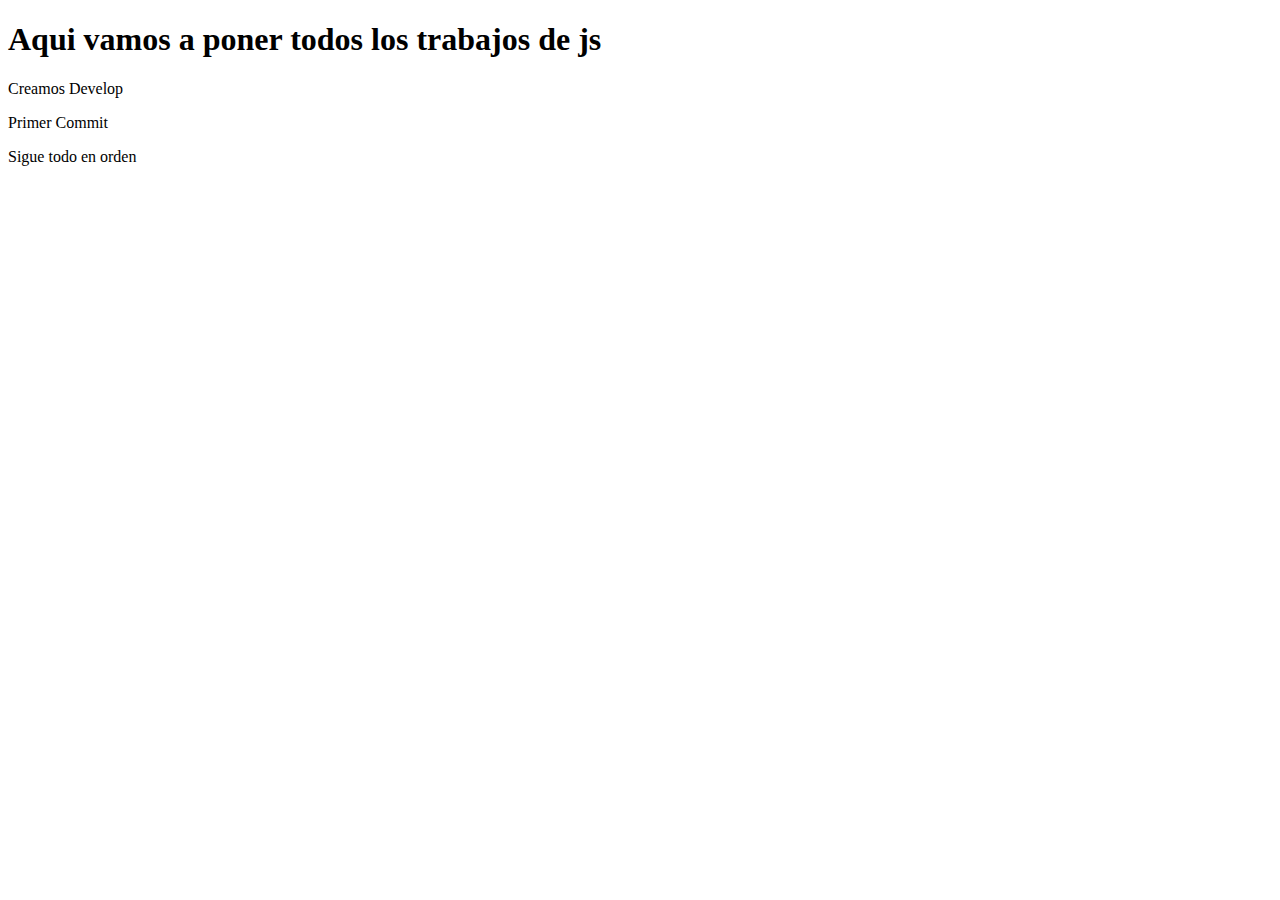
==== index.html @ cf153996 "Sigue todo funcionando, eso es bueno" ====
<!DOCTYPE html>
<html lang="en">
<head>
    <meta charset="UTF-8">
    <meta http-equiv="X-UA-Compatible" content="IE=edge">
    <meta name="viewport" content="width=device-width, initial-scale=1.0">
    <title>JavaScript</title>
</head>
<body>
    <h1>Aqui vamos a poner todos los trabajos de js</h1>
    <p> Creamos Develop </p>
    <p>Primer Commit</p>
    <p>Sigue todo en orden</p>
</body>
</html>
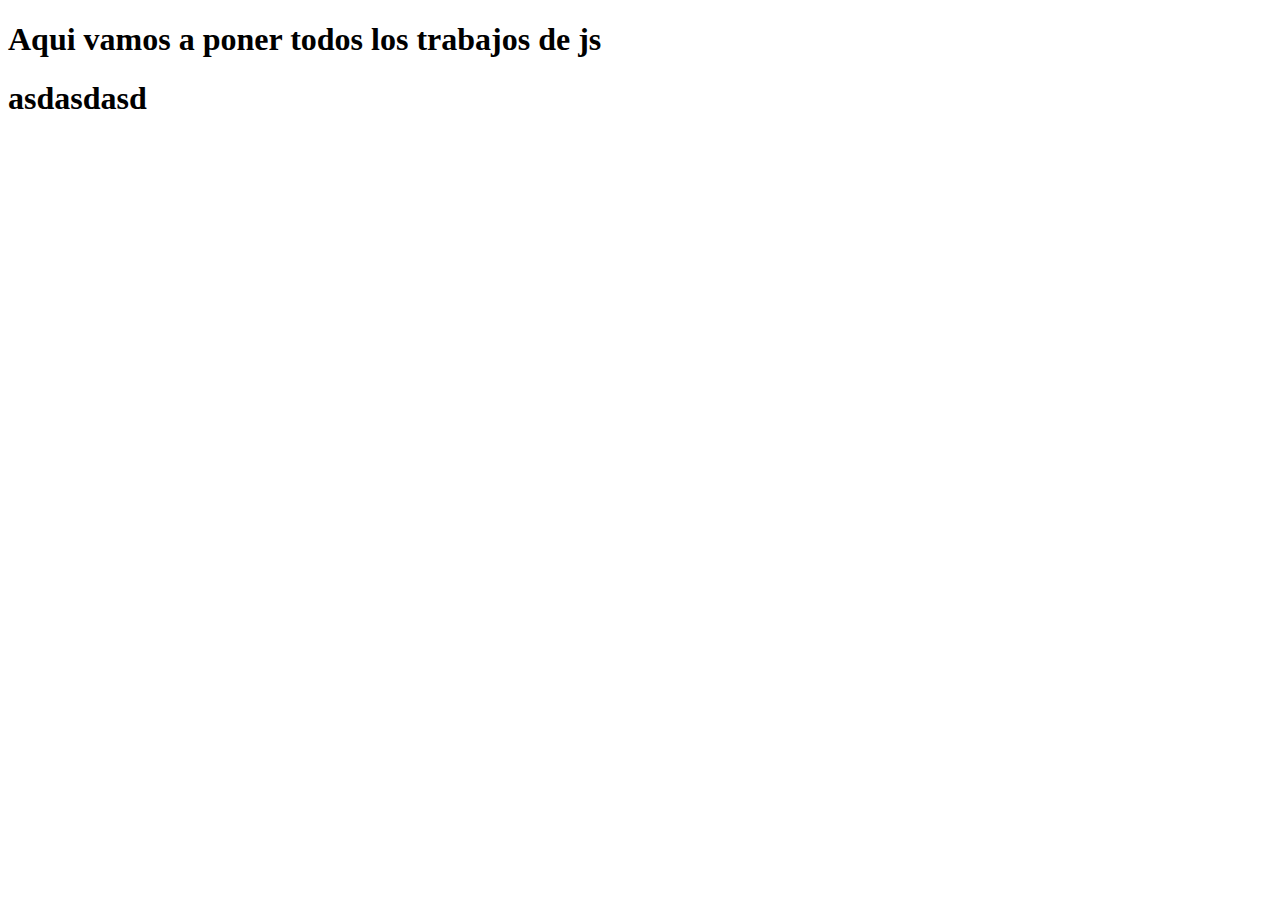
==== commit 9c1c154a: "metimos un titulo" ====
--- a/index.html
+++ b/index.html
@@ -8,8 +8,6 @@
 </head>
 <body>
     <h1>Aqui vamos a poner todos los trabajos de js</h1>
-    <p> Creamos Develop </p>
-    <p>Primer Commit</p>
-    <p>Sigue todo en orden</p>
+    <h1>asdasdasd</h1>
 </body>
 </html>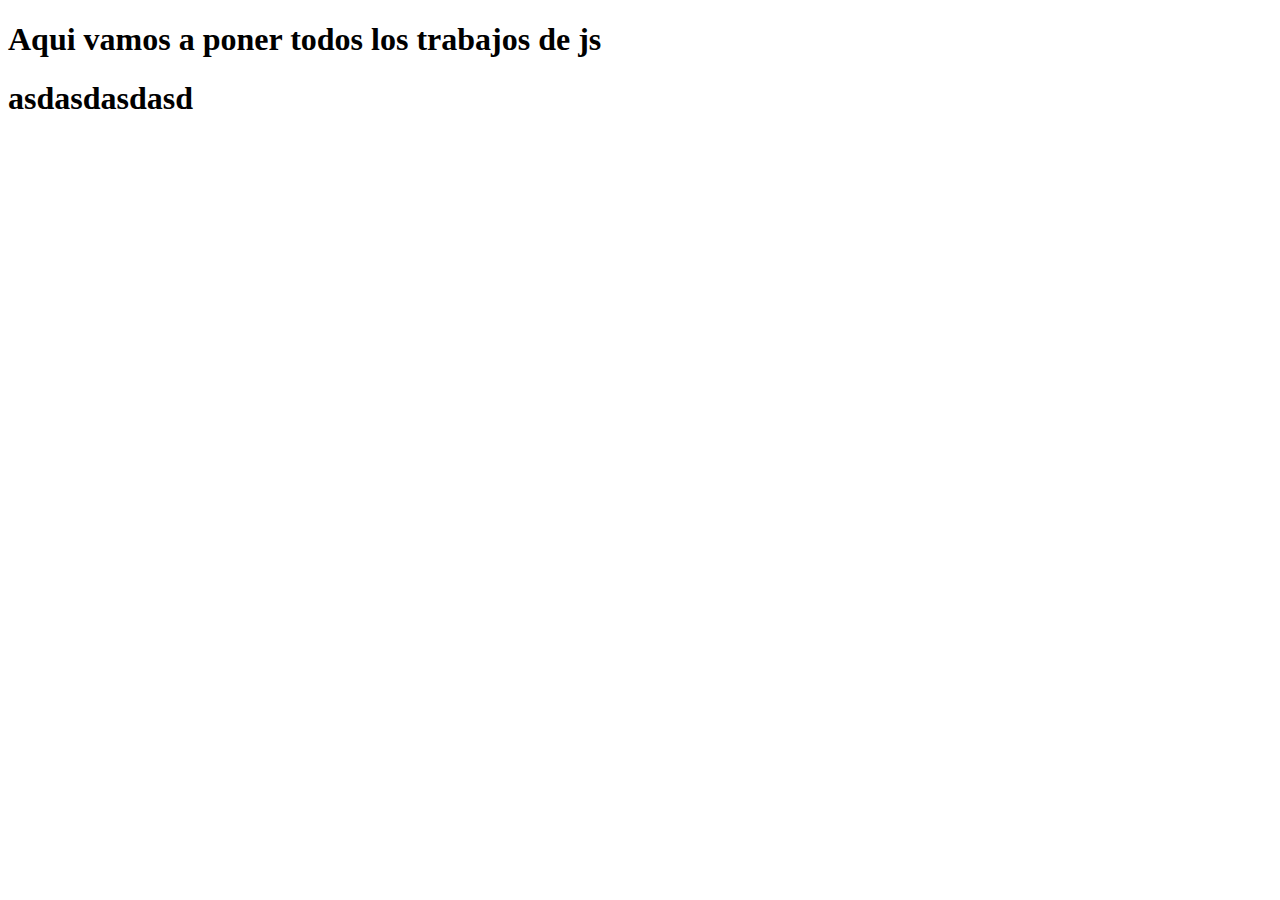
==== commit f1402349: "editamos el segundo titulo" ====
--- a/index.html
+++ b/index.html
@@ -8,6 +8,6 @@
 </head>
 <body>
     <h1>Aqui vamos a poner todos los trabajos de js</h1>
-    <h1>asdasdasd</h1>
+    <h1>asdasdasdasd</h1>
 </body>
 </html>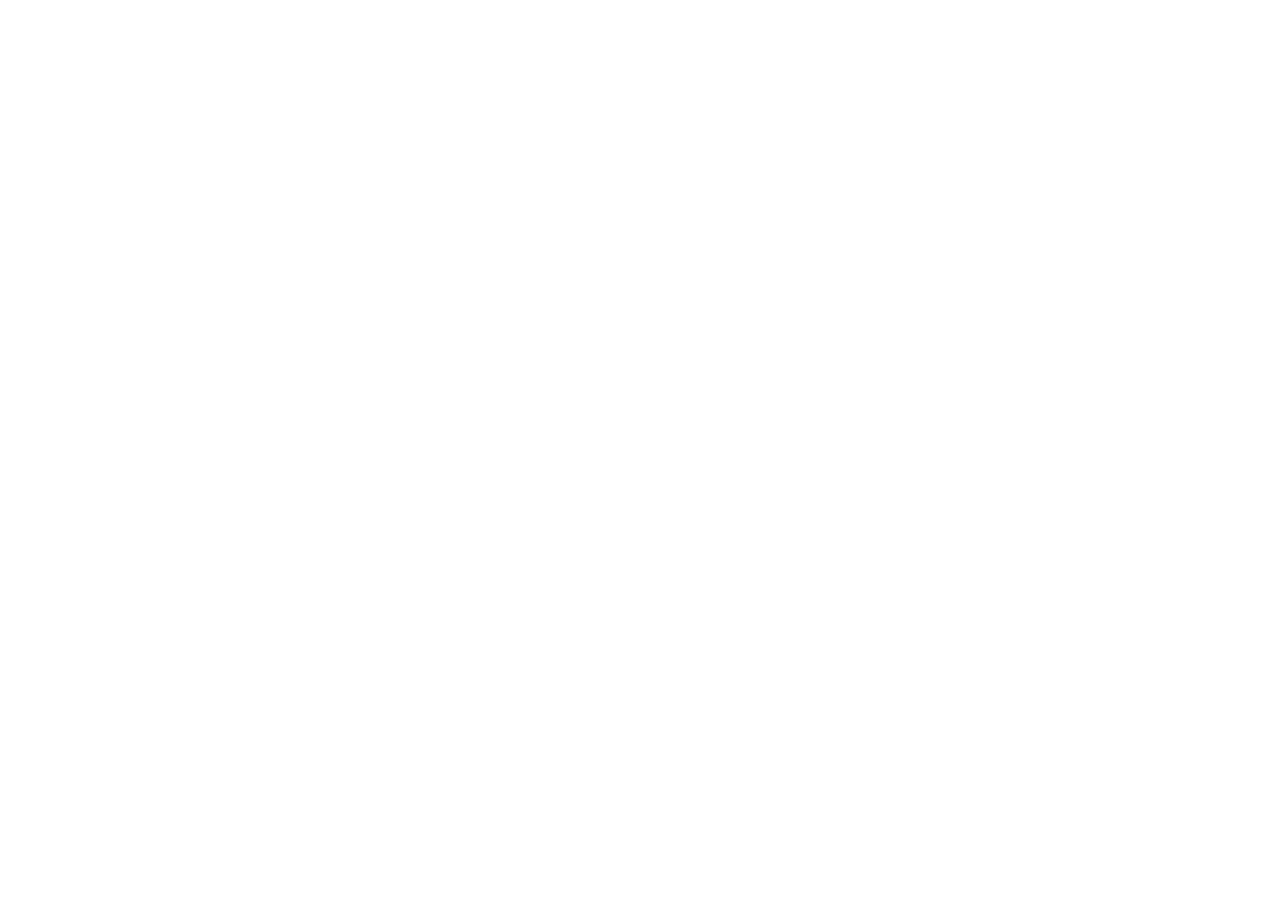
==== commit d271e179: "Agregando mi zona de trabajo" ====
--- a/index.html
+++ b/index.html
@@ -7,7 +7,9 @@
     <title>JavaScript</title>
 </head>
 <body>
-    <h1>Aqui vamos a poner todos los trabajos de js</h1>
-    <h1>asdasdasdasd</h1>
+
+
+
+    <script src="javascrip.js"></script>
 </body>
 </html>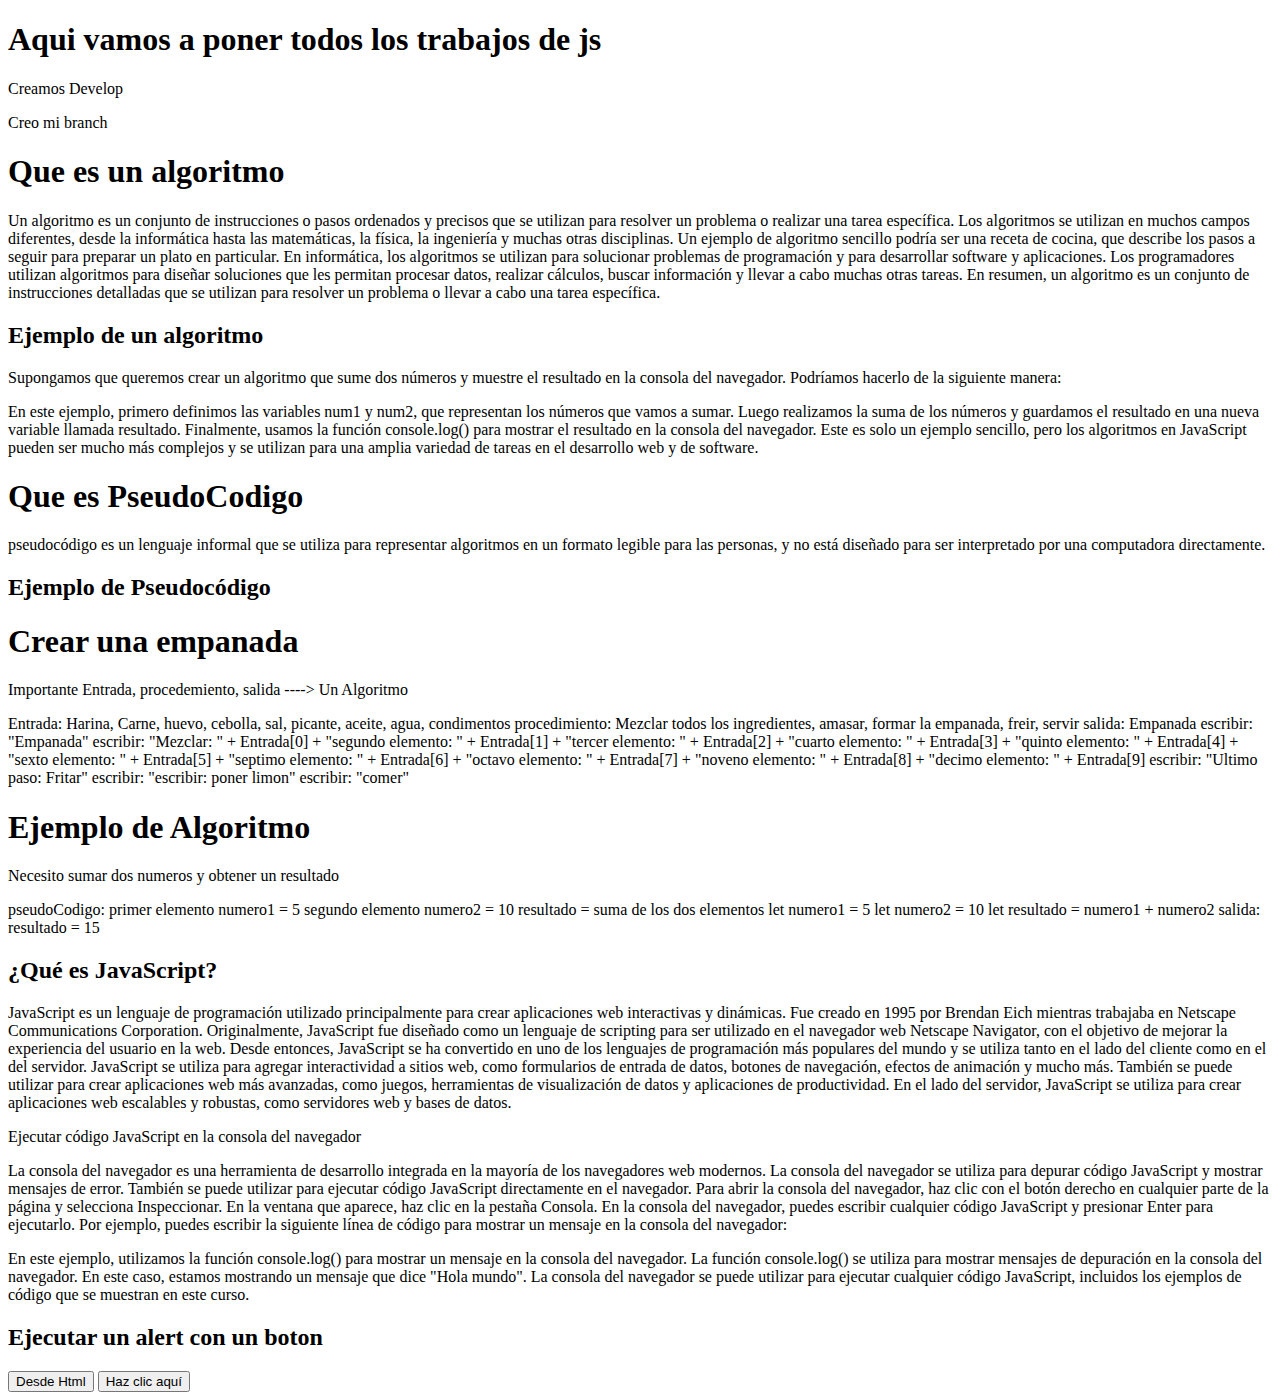
==== commit e854b09f: "Copiado index" ====
--- a/index.html
+++ b/index.html
@@ -7,9 +7,157 @@
     <title>JavaScript</title>
 </head>
 <body>
+    <h1>Aqui vamos a poner todos los trabajos de js</h1>
+    <p> Creamos Develop </p>
+    <p> Creo mi branch </p>
 
+    <!-- Algoritmo -->
+    <h1>Que es un algoritmo</h1>
+    <p>
+      Un algoritmo es un conjunto de instrucciones o pasos ordenados y precisos
+      que se utilizan para resolver un problema o realizar una tarea específica.
+      Los algoritmos se utilizan en muchos campos diferentes, desde la
+      informática hasta las matemáticas, la física, la ingeniería y muchas otras
+      disciplinas. Un ejemplo de algoritmo sencillo podría ser una receta de
+      cocina, que describe los pasos a seguir para preparar un plato en
+      particular. En informática, los algoritmos se utilizan para solucionar
+      problemas de programación y para desarrollar software y aplicaciones. Los
+      programadores utilizan algoritmos para diseñar soluciones que les permitan
+      procesar datos, realizar cálculos, buscar información y llevar a cabo
+      muchas otras tareas. En resumen, un algoritmo es un conjunto de
+      instrucciones detalladas que se utilizan para resolver un problema o
+      llevar a cabo una tarea específica.
+    </p>
 
+    <h2>Ejemplo de un algoritmo</h2>
 
-    <script src="javascrip.js"></script>
+    <p>
+      Supongamos que queremos crear un algoritmo que sume dos números y muestre
+      el resultado en la consola del navegador. Podríamos hacerlo de la
+      siguiente manera:
+    </p>
+
+    <!-- // Definimos las variables que vamos a sumar
+            let num1 = 5;
+            let num2 = 7;
+
+         // Realizamos la suma de los números y guardamos el resultado en una nueva variable
+             let resultado = num1 + num2;
+
+           // Mostramos el resultado en la consola del navegador
+              console.log("La suma de " + num1 + " y " + num2 + " es: " + resultado); -->
+
+    <p>
+      En este ejemplo, primero definimos las variables num1 y num2, que
+      representan los números que vamos a sumar. Luego realizamos la suma de los
+      números y guardamos el resultado en una nueva variable llamada resultado.
+      Finalmente, usamos la función console.log() para mostrar el resultado en
+      la consola del navegador. Este es solo un ejemplo sencillo, pero los
+      algoritmos en JavaScript pueden ser mucho más complejos y se utilizan para
+      una amplia variedad de tareas en el desarrollo web y de software.
+    </p>
+
+    <h1>Que es PseudoCodigo</h1>
+    <p>
+      pseudocódigo es un lenguaje informal que se utiliza para representar
+      algoritmos en un formato legible para las personas, y no está diseñado
+      para ser interpretado por una computadora directamente.
+    </p>
+
+    <h2>Ejemplo de Pseudocódigo</h2>
+
+    <h1>Crear una empanada</h1>
+
+    <p>Importante Entrada, procedemiento, salida ----> Un Algoritmo</p>
+
+    Entrada: Harina, Carne, huevo, cebolla, sal, picante, aceite, agua,
+    condimentos procedimiento: Mezclar todos los ingredientes, amasar, formar la
+    empanada, freir, servir salida: Empanada escribir: "Empanada" escribir:
+    "Mezclar: " + Entrada[0] + "segundo elemento: " + Entrada[1] + "tercer
+    elemento: " + Entrada[2] + "cuarto elemento: " + Entrada[3] + "quinto
+    elemento: " + Entrada[4] + "sexto elemento: " + Entrada[5] + "septimo
+    elemento: " + Entrada[6] + "octavo elemento: " + Entrada[7] + "noveno
+    elemento: " + Entrada[8] + "decimo elemento: " + Entrada[9] escribir:
+    "Ultimo paso: Fritar" escribir: "escribir: poner limon" escribir: "comer"
+
+    <h1>Ejemplo de Algoritmo</h1>
+
+    <p>Necesito sumar dos numeros y obtener un resultado</p>
+
+    pseudoCodigo: primer elemento numero1 = 5 segundo elemento numero2 = 10
+    resultado = suma de los dos elementos
+
+    <!-- funcion -->
+
+    let numero1 = 5 let numero2 = 10 let resultado = numero1 + numero2 salida:
+    resultado = 15
+
+    <!-- una manera de ejecutar condigo de js -->
+    <!-- <script>
+      function sumar() {
+        const numero1 = 7;
+        const numero2 = 10;
+        const resultado = numero1 + numero2;
+        console.log(resultado);
+
+        document.write(resultado + "soy el resultado");
+      }
+      sumar();
+    </script> -->
+
+    <!-- otra manera de ejecutar codigo de js -->
+
+    <h2>¿Qué es JavaScript?</h2>
+
+    <p>
+      JavaScript es un lenguaje de programación utilizado principalmente para
+      crear aplicaciones web interactivas y dinámicas. Fue creado en 1995 por
+      Brendan Eich mientras trabajaba en Netscape Communications Corporation.
+      Originalmente, JavaScript fue diseñado como un lenguaje de scripting para
+      ser utilizado en el navegador web Netscape Navigator, con el objetivo de
+      mejorar la experiencia del usuario en la web. Desde entonces, JavaScript
+      se ha convertido en uno de los lenguajes de programación más populares del
+      mundo y se utiliza tanto en el lado del cliente como en el del servidor.
+      JavaScript se utiliza para agregar interactividad a sitios web, como
+      formularios de entrada de datos, botones de navegación, efectos de
+      animación y mucho más. También se puede utilizar para crear aplicaciones
+      web más avanzadas, como juegos, herramientas de visualización de datos y
+      aplicaciones de productividad. En el lado del servidor, JavaScript se
+      utiliza para crear aplicaciones web escalables y robustas, como servidores
+      web y bases de datos.
+    </p>
+
+    Ejecutar código JavaScript en la consola del navegador
+
+    <p>
+      La consola del navegador es una herramienta de desarrollo integrada en la
+      mayoría de los navegadores web modernos. La consola del navegador se
+      utiliza para depurar código JavaScript y mostrar mensajes de error.
+      También se puede utilizar para ejecutar código JavaScript directamente en
+      el navegador. Para abrir la consola del navegador, haz clic con el botón
+      derecho en cualquier parte de la página y selecciona Inspeccionar. En la
+      ventana que aparece, haz clic en la pestaña Consola. En la consola del
+      navegador, puedes escribir cualquier código JavaScript y presionar Enter
+      para ejecutarlo. Por ejemplo, puedes escribir la siguiente línea de código
+      para mostrar un mensaje en la consola del navegador:
+    </p>
+
+    <!-- console.log("Hola mundo"); -->
+
+    <p>
+      En este ejemplo, utilizamos la función console.log() para mostrar un
+      mensaje en la consola del navegador. La función console.log() se utiliza
+      para mostrar mensajes de depuración en la consola del navegador. En este
+      caso, estamos mostrando un mensaje que dice "Hola mundo". La consola del
+      navegador se puede utilizar para ejecutar cualquier código JavaScript,
+      incluidos los ejemplos de código que se muestran en este curso.
+    </p>
+
+    <!-- Ejecutar un alert con un boton -->
+    <h2>Ejecutar un alert con un boton</h2>
+    <button onclick="alert('hola Mundo Desde HTML')">Desde Html</button>
+    <button onclick="holaMundo()">Haz clic aquí</button>
+
+    <script src="./primeraJS.js"></script>
 </body>
 </html>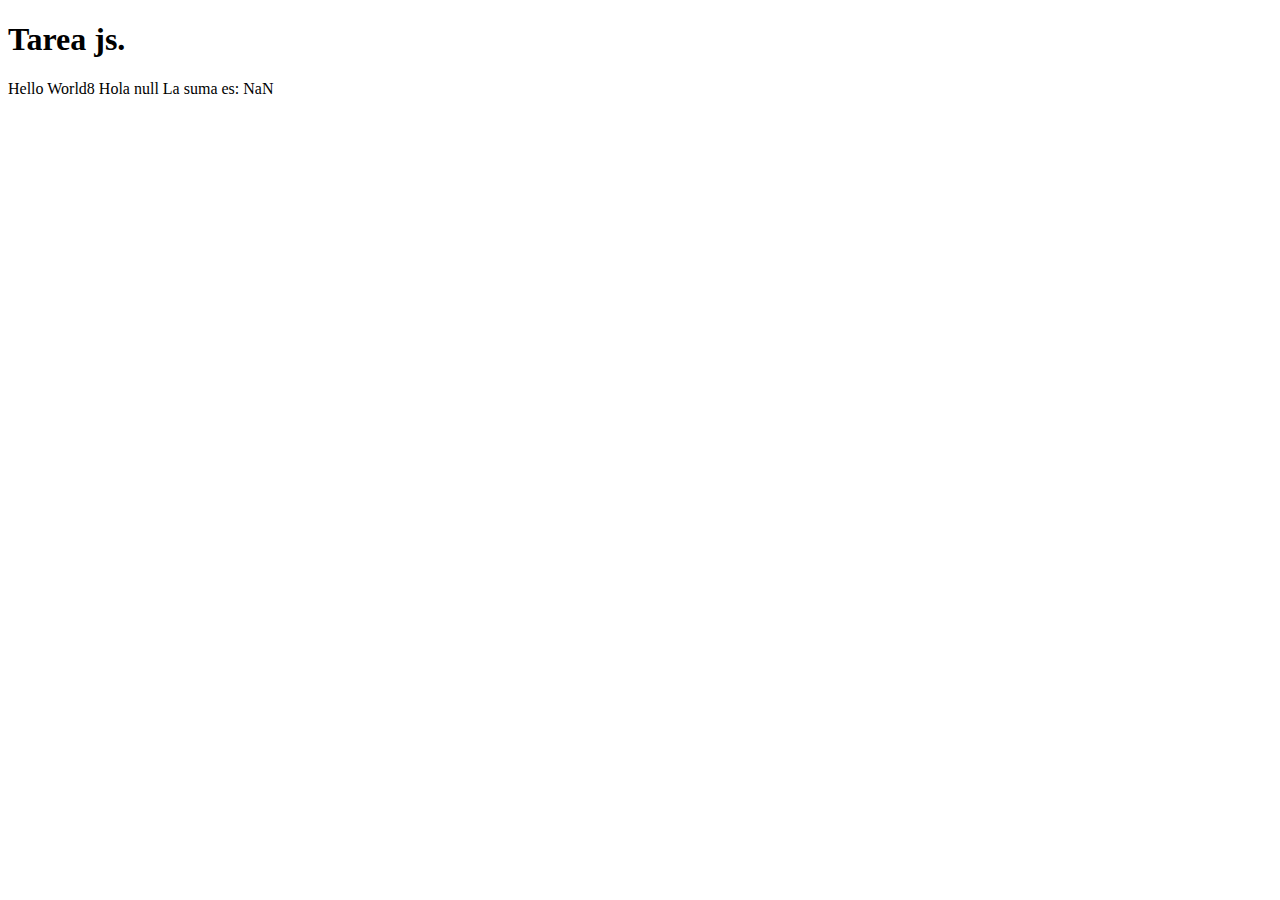
==== commit ab409b3f: "Primera tardea de Javascript terminada" ====
--- a/index.html
+++ b/index.html
@@ -7,157 +7,8 @@
     <title>JavaScript</title>
 </head>
 <body>
-    <h1>Aqui vamos a poner todos los trabajos de js</h1>
-    <p> Creamos Develop </p>
-    <p> Creo mi branch </p>
+    <h1>Tarea js.</h1>
 
-    <!-- Algoritmo -->
-    <h1>Que es un algoritmo</h1>
-    <p>
-      Un algoritmo es un conjunto de instrucciones o pasos ordenados y precisos
-      que se utilizan para resolver un problema o realizar una tarea específica.
-      Los algoritmos se utilizan en muchos campos diferentes, desde la
-      informática hasta las matemáticas, la física, la ingeniería y muchas otras
-      disciplinas. Un ejemplo de algoritmo sencillo podría ser una receta de
-      cocina, que describe los pasos a seguir para preparar un plato en
-      particular. En informática, los algoritmos se utilizan para solucionar
-      problemas de programación y para desarrollar software y aplicaciones. Los
-      programadores utilizan algoritmos para diseñar soluciones que les permitan
-      procesar datos, realizar cálculos, buscar información y llevar a cabo
-      muchas otras tareas. En resumen, un algoritmo es un conjunto de
-      instrucciones detalladas que se utilizan para resolver un problema o
-      llevar a cabo una tarea específica.
-    </p>
-
-    <h2>Ejemplo de un algoritmo</h2>
-
-    <p>
-      Supongamos que queremos crear un algoritmo que sume dos números y muestre
-      el resultado en la consola del navegador. Podríamos hacerlo de la
-      siguiente manera:
-    </p>
-
-    <!-- // Definimos las variables que vamos a sumar
-            let num1 = 5;
-            let num2 = 7;
-
-         // Realizamos la suma de los números y guardamos el resultado en una nueva variable
-             let resultado = num1 + num2;
-
-           // Mostramos el resultado en la consola del navegador
-              console.log("La suma de " + num1 + " y " + num2 + " es: " + resultado); -->
-
-    <p>
-      En este ejemplo, primero definimos las variables num1 y num2, que
-      representan los números que vamos a sumar. Luego realizamos la suma de los
-      números y guardamos el resultado en una nueva variable llamada resultado.
-      Finalmente, usamos la función console.log() para mostrar el resultado en
-      la consola del navegador. Este es solo un ejemplo sencillo, pero los
-      algoritmos en JavaScript pueden ser mucho más complejos y se utilizan para
-      una amplia variedad de tareas en el desarrollo web y de software.
-    </p>
-
-    <h1>Que es PseudoCodigo</h1>
-    <p>
-      pseudocódigo es un lenguaje informal que se utiliza para representar
-      algoritmos en un formato legible para las personas, y no está diseñado
-      para ser interpretado por una computadora directamente.
-    </p>
-
-    <h2>Ejemplo de Pseudocódigo</h2>
-
-    <h1>Crear una empanada</h1>
-
-    <p>Importante Entrada, procedemiento, salida ----> Un Algoritmo</p>
-
-    Entrada: Harina, Carne, huevo, cebolla, sal, picante, aceite, agua,
-    condimentos procedimiento: Mezclar todos los ingredientes, amasar, formar la
-    empanada, freir, servir salida: Empanada escribir: "Empanada" escribir:
-    "Mezclar: " + Entrada[0] + "segundo elemento: " + Entrada[1] + "tercer
-    elemento: " + Entrada[2] + "cuarto elemento: " + Entrada[3] + "quinto
-    elemento: " + Entrada[4] + "sexto elemento: " + Entrada[5] + "septimo
-    elemento: " + Entrada[6] + "octavo elemento: " + Entrada[7] + "noveno
-    elemento: " + Entrada[8] + "decimo elemento: " + Entrada[9] escribir:
-    "Ultimo paso: Fritar" escribir: "escribir: poner limon" escribir: "comer"
-
-    <h1>Ejemplo de Algoritmo</h1>
-
-    <p>Necesito sumar dos numeros y obtener un resultado</p>
-
-    pseudoCodigo: primer elemento numero1 = 5 segundo elemento numero2 = 10
-    resultado = suma de los dos elementos
-
-    <!-- funcion -->
-
-    let numero1 = 5 let numero2 = 10 let resultado = numero1 + numero2 salida:
-    resultado = 15
-
-    <!-- una manera de ejecutar condigo de js -->
-    <!-- <script>
-      function sumar() {
-        const numero1 = 7;
-        const numero2 = 10;
-        const resultado = numero1 + numero2;
-        console.log(resultado);
-
-        document.write(resultado + "soy el resultado");
-      }
-      sumar();
-    </script> -->
-
-    <!-- otra manera de ejecutar codigo de js -->
-
-    <h2>¿Qué es JavaScript?</h2>
-
-    <p>
-      JavaScript es un lenguaje de programación utilizado principalmente para
-      crear aplicaciones web interactivas y dinámicas. Fue creado en 1995 por
-      Brendan Eich mientras trabajaba en Netscape Communications Corporation.
-      Originalmente, JavaScript fue diseñado como un lenguaje de scripting para
-      ser utilizado en el navegador web Netscape Navigator, con el objetivo de
-      mejorar la experiencia del usuario en la web. Desde entonces, JavaScript
-      se ha convertido en uno de los lenguajes de programación más populares del
-      mundo y se utiliza tanto en el lado del cliente como en el del servidor.
-      JavaScript se utiliza para agregar interactividad a sitios web, como
-      formularios de entrada de datos, botones de navegación, efectos de
-      animación y mucho más. También se puede utilizar para crear aplicaciones
-      web más avanzadas, como juegos, herramientas de visualización de datos y
-      aplicaciones de productividad. En el lado del servidor, JavaScript se
-      utiliza para crear aplicaciones web escalables y robustas, como servidores
-      web y bases de datos.
-    </p>
-
-    Ejecutar código JavaScript en la consola del navegador
-
-    <p>
-      La consola del navegador es una herramienta de desarrollo integrada en la
-      mayoría de los navegadores web modernos. La consola del navegador se
-      utiliza para depurar código JavaScript y mostrar mensajes de error.
-      También se puede utilizar para ejecutar código JavaScript directamente en
-      el navegador. Para abrir la consola del navegador, haz clic con el botón
-      derecho en cualquier parte de la página y selecciona Inspeccionar. En la
-      ventana que aparece, haz clic en la pestaña Consola. En la consola del
-      navegador, puedes escribir cualquier código JavaScript y presionar Enter
-      para ejecutarlo. Por ejemplo, puedes escribir la siguiente línea de código
-      para mostrar un mensaje en la consola del navegador:
-    </p>
-
-    <!-- console.log("Hola mundo"); -->
-
-    <p>
-      En este ejemplo, utilizamos la función console.log() para mostrar un
-      mensaje en la consola del navegador. La función console.log() se utiliza
-      para mostrar mensajes de depuración en la consola del navegador. En este
-      caso, estamos mostrando un mensaje que dice "Hola mundo". La consola del
-      navegador se puede utilizar para ejecutar cualquier código JavaScript,
-      incluidos los ejemplos de código que se muestran en este curso.
-    </p>
-
-    <!-- Ejecutar un alert con un boton -->
-    <h2>Ejecutar un alert con un boton</h2>
-    <button onclick="alert('hola Mundo Desde HTML')">Desde Html</button>
-    <button onclick="holaMundo()">Haz clic aquí</button>
-
-    <script src="./primeraJS.js"></script>
+    <script src="tarea.js"></script>
 </body>
 </html>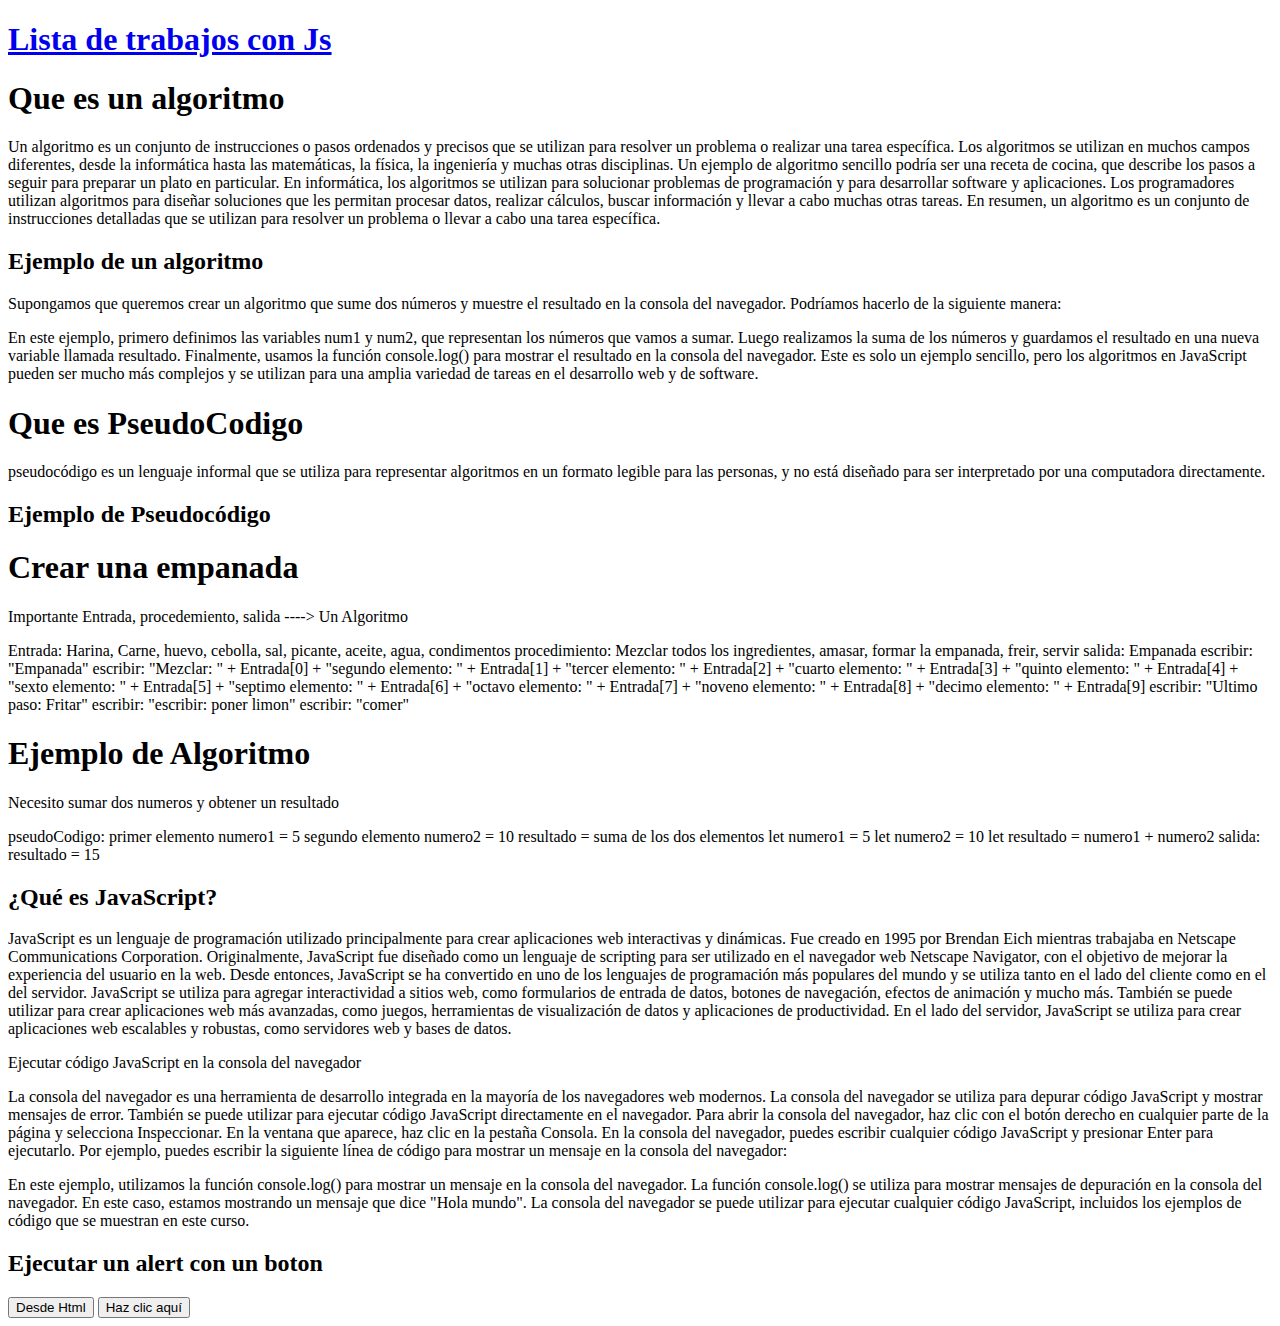
==== commit acffa5a1: "Se realiza el punto 1 y 2 de la tarea" ====
--- a/index.html
+++ b/index.html
@@ -1,14 +1,163 @@
 <!DOCTYPE html>
-<html lang="en">
-<head>
-    <meta charset="UTF-8">
-    <meta http-equiv="X-UA-Compatible" content="IE=edge">
-    <meta name="viewport" content="width=device-width, initial-scale=1.0">
+<html lang="es">
+  <head>
+    <meta charset="UTF-8" />
+    <meta http-equiv="X-UA-Compatible" content="IE=edge" />
+    <meta name="viewport" content="width=device-width, initial-scale=1.0" />
     <title>JavaScript</title>
-</head>
-<body>
-    <h1>Tarea js.</h1>
+  </head>
+  <body>
 
-    <script src="tarea.js"></script>
-</body>
-</html>+<a href="html/trabajos.html"><h1>Lista de trabajos con Js</h1></a>
+
+
+    <!-- Algoritmo -->
+    <h1>Que es un algoritmo</h1>
+    <p>
+      Un algoritmo es un conjunto de instrucciones o pasos ordenados y precisos
+      que se utilizan para resolver un problema o realizar una tarea específica.
+      Los algoritmos se utilizan en muchos campos diferentes, desde la
+      informática hasta las matemáticas, la física, la ingeniería y muchas otras
+      disciplinas. Un ejemplo de algoritmo sencillo podría ser una receta de
+      cocina, que describe los pasos a seguir para preparar un plato en
+      particular. En informática, los algoritmos se utilizan para solucionar
+      problemas de programación y para desarrollar software y aplicaciones. Los
+      programadores utilizan algoritmos para diseñar soluciones que les permitan
+      procesar datos, realizar cálculos, buscar información y llevar a cabo
+      muchas otras tareas. En resumen, un algoritmo es un conjunto de
+      instrucciones detalladas que se utilizan para resolver un problema o
+      llevar a cabo una tarea específica.
+    </p>
+
+    <h2>Ejemplo de un algoritmo</h2>
+
+    <p>
+      Supongamos que queremos crear un algoritmo que sume dos números y muestre
+      el resultado en la consola del navegador. Podríamos hacerlo de la
+      siguiente manera:
+    </p>
+
+    <!-- // Definimos las variables que vamos a sumar
+            let num1 = 5;
+            let num2 = 7;
+
+         // Realizamos la suma de los números y guardamos el resultado en una nueva variable
+             let resultado = num1 + num2;
+
+           // Mostramos el resultado en la consola del navegador
+              console.log("La suma de " + num1 + " y " + num2 + " es: " + resultado); -->
+
+    <p>
+      En este ejemplo, primero definimos las variables num1 y num2, que
+      representan los números que vamos a sumar. Luego realizamos la suma de los
+      números y guardamos el resultado en una nueva variable llamada resultado.
+      Finalmente, usamos la función console.log() para mostrar el resultado en
+      la consola del navegador. Este es solo un ejemplo sencillo, pero los
+      algoritmos en JavaScript pueden ser mucho más complejos y se utilizan para
+      una amplia variedad de tareas en el desarrollo web y de software.
+    </p>
+
+    <h1>Que es PseudoCodigo</h1>
+    <p>
+      pseudocódigo es un lenguaje informal que se utiliza para representar
+      algoritmos en un formato legible para las personas, y no está diseñado
+      para ser interpretado por una computadora directamente.
+    </p>
+
+    <h2>Ejemplo de Pseudocódigo</h2>
+
+    <h1>Crear una empanada</h1>
+
+    <p>Importante Entrada, procedemiento, salida ----> Un Algoritmo</p>
+
+    Entrada: Harina, Carne, huevo, cebolla, sal, picante, aceite, agua,
+    condimentos procedimiento: Mezclar todos los ingredientes, amasar, formar la
+    empanada, freir, servir salida: Empanada escribir: "Empanada" escribir:
+    "Mezclar: " + Entrada[0] + "segundo elemento: " + Entrada[1] + "tercer
+    elemento: " + Entrada[2] + "cuarto elemento: " + Entrada[3] + "quinto
+    elemento: " + Entrada[4] + "sexto elemento: " + Entrada[5] + "septimo
+    elemento: " + Entrada[6] + "octavo elemento: " + Entrada[7] + "noveno
+    elemento: " + Entrada[8] + "decimo elemento: " + Entrada[9] escribir:
+    "Ultimo paso: Fritar" escribir: "escribir: poner limon" escribir: "comer"
+
+    <h1>Ejemplo de Algoritmo</h1>
+
+    <p>Necesito sumar dos numeros y obtener un resultado</p>
+
+    pseudoCodigo: primer elemento numero1 = 5 segundo elemento numero2 = 10
+    resultado = suma de los dos elementos
+
+    <!-- funcion -->
+
+    let numero1 = 5 let numero2 = 10 let resultado = numero1 + numero2 salida:
+    resultado = 15
+
+    <!-- una manera de ejecutar condigo de js -->
+    <!-- <script>
+      function sumar() {
+        const numero1 = 7;
+        const numero2 = 10;
+        const resultado = numero1 + numero2;
+        console.log(resultado);
+
+        document.write(resultado + "soy el resultado");
+      }
+      sumar();
+    </script> -->
+
+    <!-- otra manera de ejecutar codigo de js -->
+
+    <h2>¿Qué es JavaScript?</h2>
+
+    <p>
+      JavaScript es un lenguaje de programación utilizado principalmente para
+      crear aplicaciones web interactivas y dinámicas. Fue creado en 1995 por
+      Brendan Eich mientras trabajaba en Netscape Communications Corporation.
+      Originalmente, JavaScript fue diseñado como un lenguaje de scripting para
+      ser utilizado en el navegador web Netscape Navigator, con el objetivo de
+      mejorar la experiencia del usuario en la web. Desde entonces, JavaScript
+      se ha convertido en uno de los lenguajes de programación más populares del
+      mundo y se utiliza tanto en el lado del cliente como en el del servidor.
+      JavaScript se utiliza para agregar interactividad a sitios web, como
+      formularios de entrada de datos, botones de navegación, efectos de
+      animación y mucho más. También se puede utilizar para crear aplicaciones
+      web más avanzadas, como juegos, herramientas de visualización de datos y
+      aplicaciones de productividad. En el lado del servidor, JavaScript se
+      utiliza para crear aplicaciones web escalables y robustas, como servidores
+      web y bases de datos.
+    </p>
+
+    Ejecutar código JavaScript en la consola del navegador
+
+    <p>
+      La consola del navegador es una herramienta de desarrollo integrada en la
+      mayoría de los navegadores web modernos. La consola del navegador se
+      utiliza para depurar código JavaScript y mostrar mensajes de error.
+      También se puede utilizar para ejecutar código JavaScript directamente en
+      el navegador. Para abrir la consola del navegador, haz clic con el botón
+      derecho en cualquier parte de la página y selecciona Inspeccionar. En la
+      ventana que aparece, haz clic en la pestaña Consola. En la consola del
+      navegador, puedes escribir cualquier código JavaScript y presionar Enter
+      para ejecutarlo. Por ejemplo, puedes escribir la siguiente línea de código
+      para mostrar un mensaje en la consola del navegador:
+    </p>
+
+    <!-- console.log("Hola mundo"); -->
+
+    <p>
+      En este ejemplo, utilizamos la función console.log() para mostrar un
+      mensaje en la consola del navegador. La función console.log() se utiliza
+      para mostrar mensajes de depuración en la consola del navegador. En este
+      caso, estamos mostrando un mensaje que dice "Hola mundo". La consola del
+      navegador se puede utilizar para ejecutar cualquier código JavaScript,
+      incluidos los ejemplos de código que se muestran en este curso.
+    </p>
+
+    <!-- Ejecutar un alert con un boton -->
+    <h2>Ejecutar un alert con un boton</h2>
+    <button onclick="alert('hola Mundo Desde HTML')">Desde Html</button>
+    <button onclick="holaMundo()">Haz clic aquí</button>
+
+    <script src="./primeraJS.js"></script>
+  </body>
+</html>
